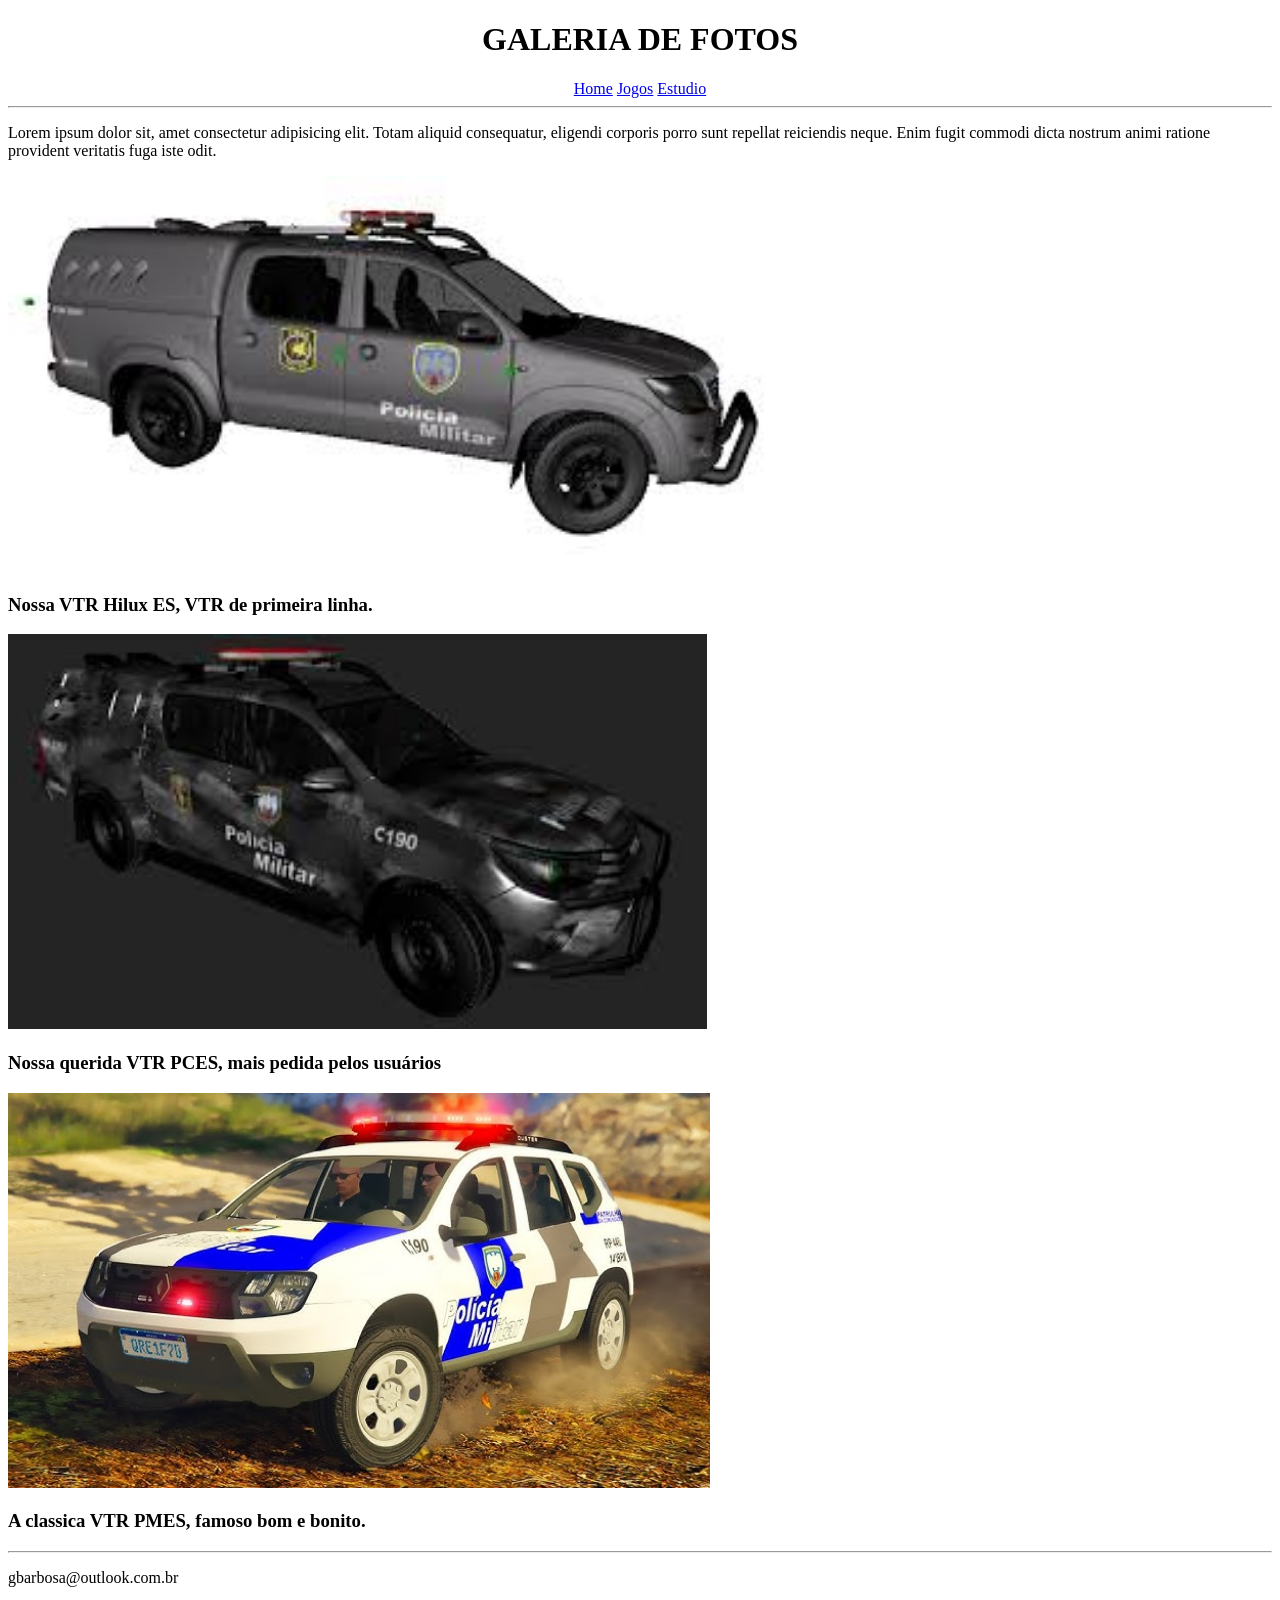
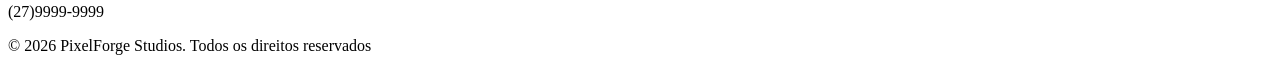
==== Startup de Games Indie/galeria.html @ 56a06bee "SA_WEBSITE_GabrielBarbosa" ====
<!doctype html>
<html lang="en">

<head>
    <meta charset="UTF-8" />
    <meta name="viewport" content="width=device-width, initial-scale=1.0" />
    <title>Galeria de Fotos</title>
    <link rel="icon" href="./images/logo.png" />
</head>

<body>
    <h1 align="center">GALERIA DE FOTOS</h1>

    <header>
        <nav align="center">
            <a href="./index.html">Home</a>
            <a href="./jogos.html">Jogos</a>
            <a href="./galeria.html">Estudio</a>
        </nav>
    </header>

    <hr />

    <p>
        Lorem ipsum dolor sit, amet consectetur adipisicing elit. Totam aliquid
        consequatur, eligendi corporis porro sunt repellat reiciendis neque.
        Enim fugit commodi dicta nostrum animi ratione provident veritatis fuga
        iste odit.
    </p>
    </div>

    <img src="./images/HILUX.jpg" alt="vtr_hiluxES" height="395px" />
    <figcaption>
        <h3>Nossa VTR Hilux ES, VTR de primeira linha.</h3>
    </figcaption>

    <img src="./images/PCES.jpg" alt="vtr_PCES" height="395px" />
    <figcaption>
        <h3>Nossa querida VTR PCES, mais pedida pelos usuários</h3>
    </figcaption>

    <img src="./images/VTR.jpg" alt="vtr_PMES" height="395px" />
    <figcaption>
        <h3>A classica VTR PMES, famoso bom e bonito.</h3>
    </figcaption>

    <hr>

    <footer>
        <p>gbarbosa@outlook.com.br</p>
        <p>(27)9999-9999</p>
        <p>&copy; 2026 PixelForge Studios. Todos os direitos reservados</p>
    </footer>

</body>

</html>
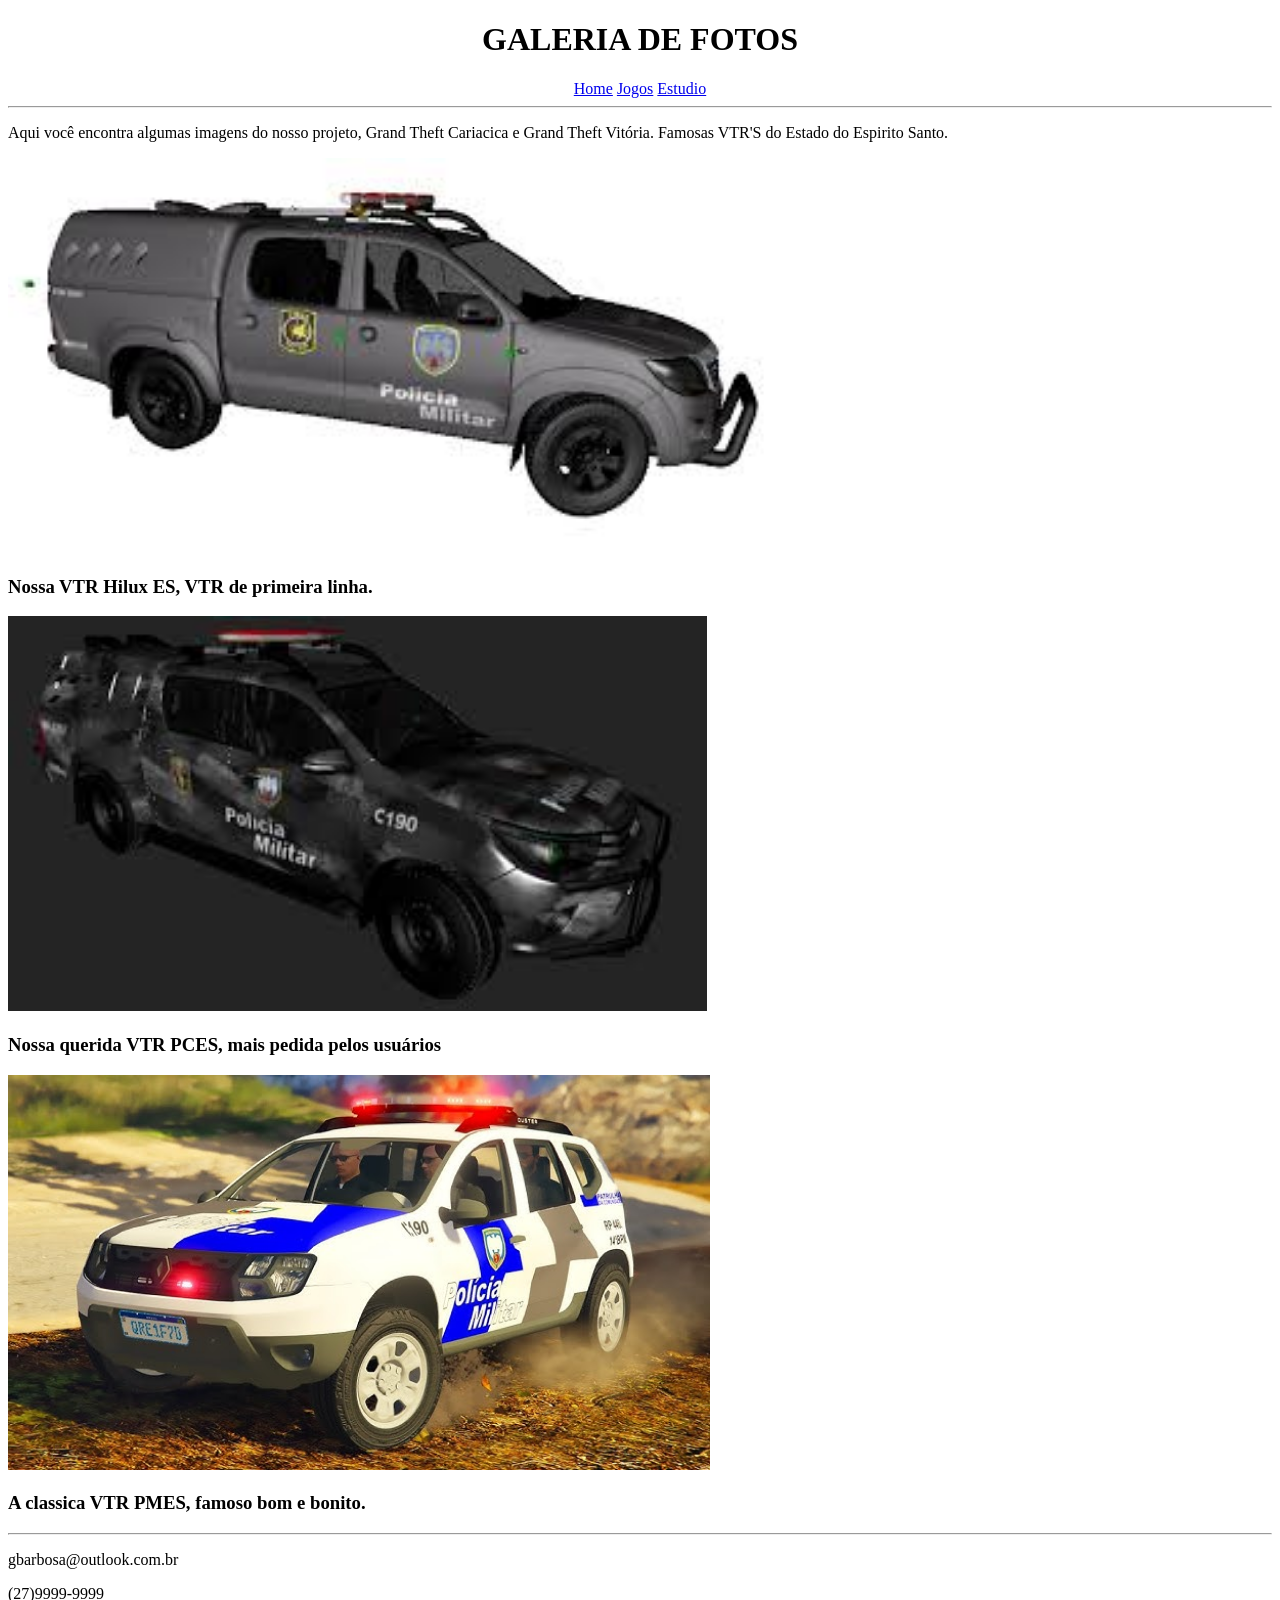
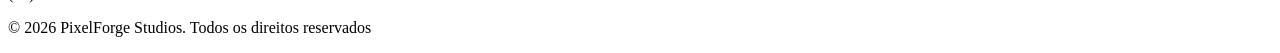
==== commit c844f2c5: "Alteração de Texto." ====
--- a/Startup de Games Indie/galeria.html
+++ b/Startup de Games Indie/galeria.html
@@ -22,10 +22,8 @@
     <hr />
 
     <p>
-        Lorem ipsum dolor sit, amet consectetur adipisicing elit. Totam aliquid
-        consequatur, eligendi corporis porro sunt repellat reiciendis neque.
-        Enim fugit commodi dicta nostrum animi ratione provident veritatis fuga
-        iste odit.
+        Aqui você encontra algumas imagens do nosso projeto, Grand Theft Cariacica e Grand Theft Vitória. 
+        Famosas VTR'S do Estado do Espirito Santo.
     </p>
     </div>
 
